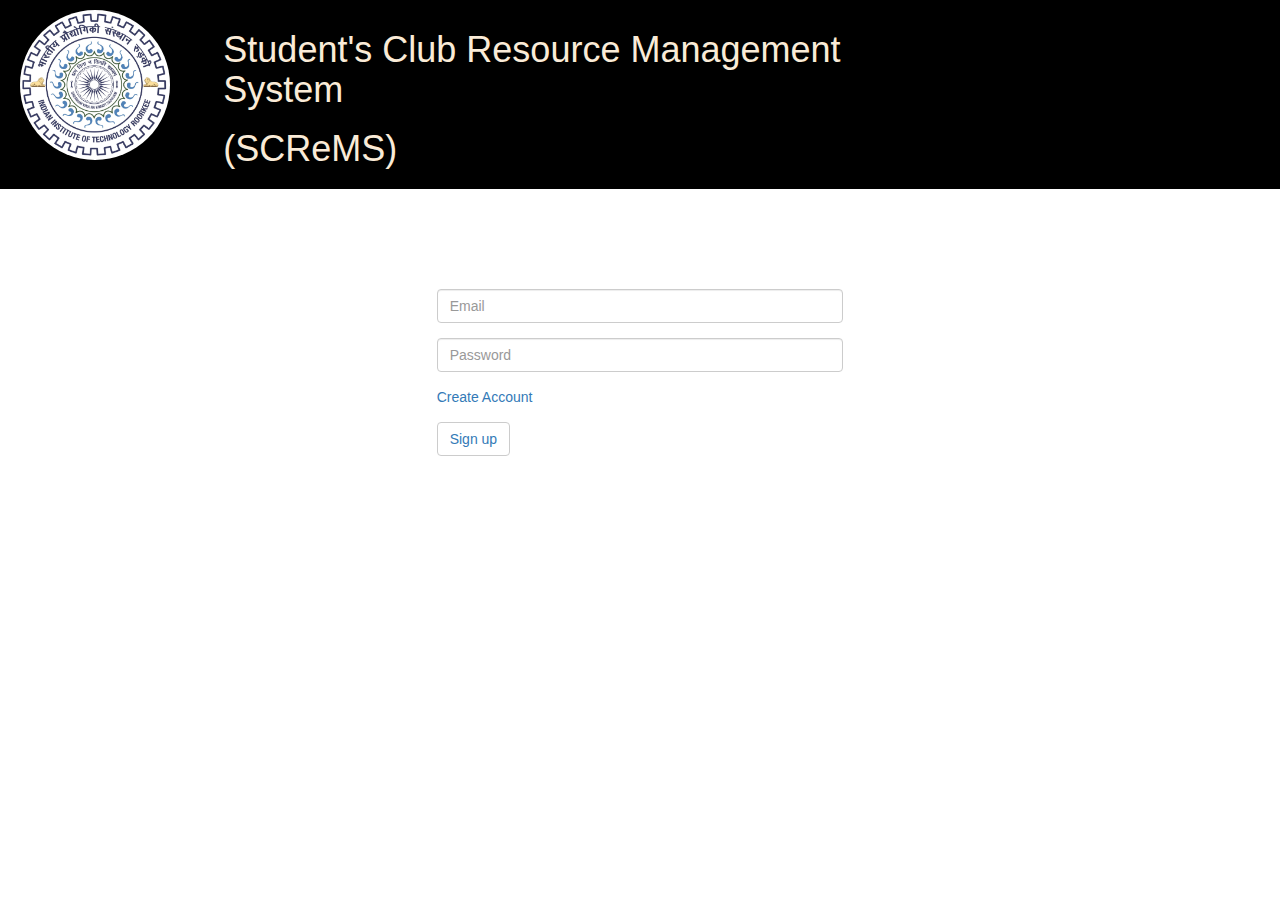
==== index.html @ af956743 "First commit" ====
<!DOCTYPE html>
<html lang="en">
<head>
	<meta charset="utf-8">
	<meta http-equiv="X-UA-Compatible" content="IE=edge">
	<meta name="viewport" content="width=device-width, initial-scale=1">
	<title></title>
	<link rel="stylesheet" type="text/css" href="css/bootstrap.min.css">
	<link rel="stylesheet" type="text/css" href="css/style.css">
	<link href="https://fonts.googleapis.com/css?family=Oswald:400,500,700&display=swap" rel="stylesheet">
	<link href="https://fonts.googleapis.com/css?family=Baloo+2:400,700&display=swap" rel="stylesheet">
</head>
<body>

	<div id="heading" class="row row-no-gutters">
		<div class="col-md-2">
			<img src="/images/iitr_logo.jpg" height="150" width="150" class="img-circle">
		</div>
		<div class="col-md-7">
			<div>
				<h1>Student's Club Resource Management System</h1>
			</div>
			<div>
				<h1>(SCReMS)</h1>
			</div>
		</div>
	</div>
	<div id="login" class="row">
		<div class="col-md-4">

		</div>
		<div class="col-md-4">
			<form>
				<div class="form-group">
				  <input type="email" class="form-control" id="exampleInputEmail1" placeholder="Email">
				</div>
				<div class="form-group">
				  <input type="password" class="form-control" id="exampleInputPassword1" placeholder="Password">
				</div>
				<div class="form-group">
					<p class="help-block"> <a href="createAccount.html">Create Account</p>
				</div>
				<button type="submit" class="btn btn-default"><a href="mainScreen.html">Sign up</a></button>
			</form>
		</div>
		<div class="col-md-4">

		</div>

	</div>
	


	<script src="js/jquery-3.4.1.min.js"></script>
	<script src="js/bootstrap.min.js"></script>
	<script src="js/script.js"></script>
</body>
</html>
---- css/style.css ----
#heading {
	background-color: black;
}
#heading > div {
	padding: 10px;
}
#heading > div > img {
	margin-left: 10px;
}
#heading > div > div > h1 {
	color: antiquewhite;
} 
#login {
	margin-top: 100px;
}

#login-info {
	margin-top: 50px;
}

#content-items > div > div {
	padding: 30px;
}
.asker {
	margin-top: 20px;
}
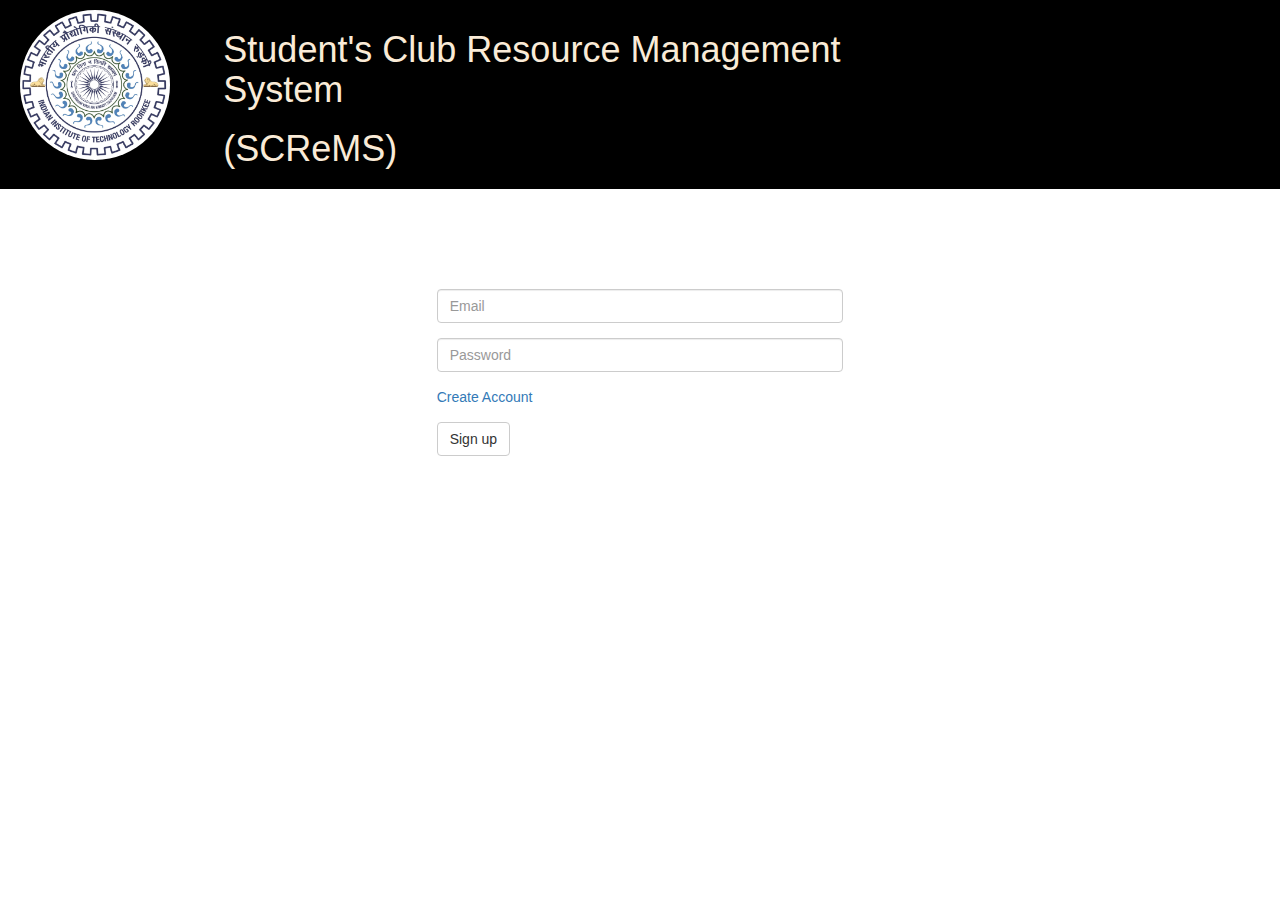
==== commit f2f850bf: "Temp" ====
--- a/index.html
+++ b/index.html
@@ -32,15 +32,15 @@
 		<div class="col-md-4">
 			<form>
 				<div class="form-group">
-				  <input type="email" class="form-control" id="exampleInputEmail1" placeholder="Email">
+				  <input id="email" type="email" class="form-control" id="exampleInputEmail1" placeholder="Email">
 				</div>
 				<div class="form-group">
-				  <input type="password" class="form-control" id="exampleInputPassword1" placeholder="Password">
+				  <input id="password" type="password" class="form-control" id="exampleInputPassword1" placeholder="Password">
 				</div>
 				<div class="form-group">
-					<p class="help-block"> <a href="createAccount.html">Create Account</p>
+					<p class="help-block"> <a href="createAccount.html">Create Account</a></p>
 				</div>
-				<button type="submit" class="btn btn-default"><a href="mainScreen.html">Sign up</a></button>
+				<button type="button" class="btn btn-default" onclick="authorize()">Sign up</button>
 			</form>
 		</div>
 		<div class="col-md-4">
@@ -49,8 +49,6 @@
 
 	</div>
 	
-
-
 	<script src="js/jquery-3.4.1.min.js"></script>
 	<script src="js/bootstrap.min.js"></script>
 	<script src="js/script.js"></script>
